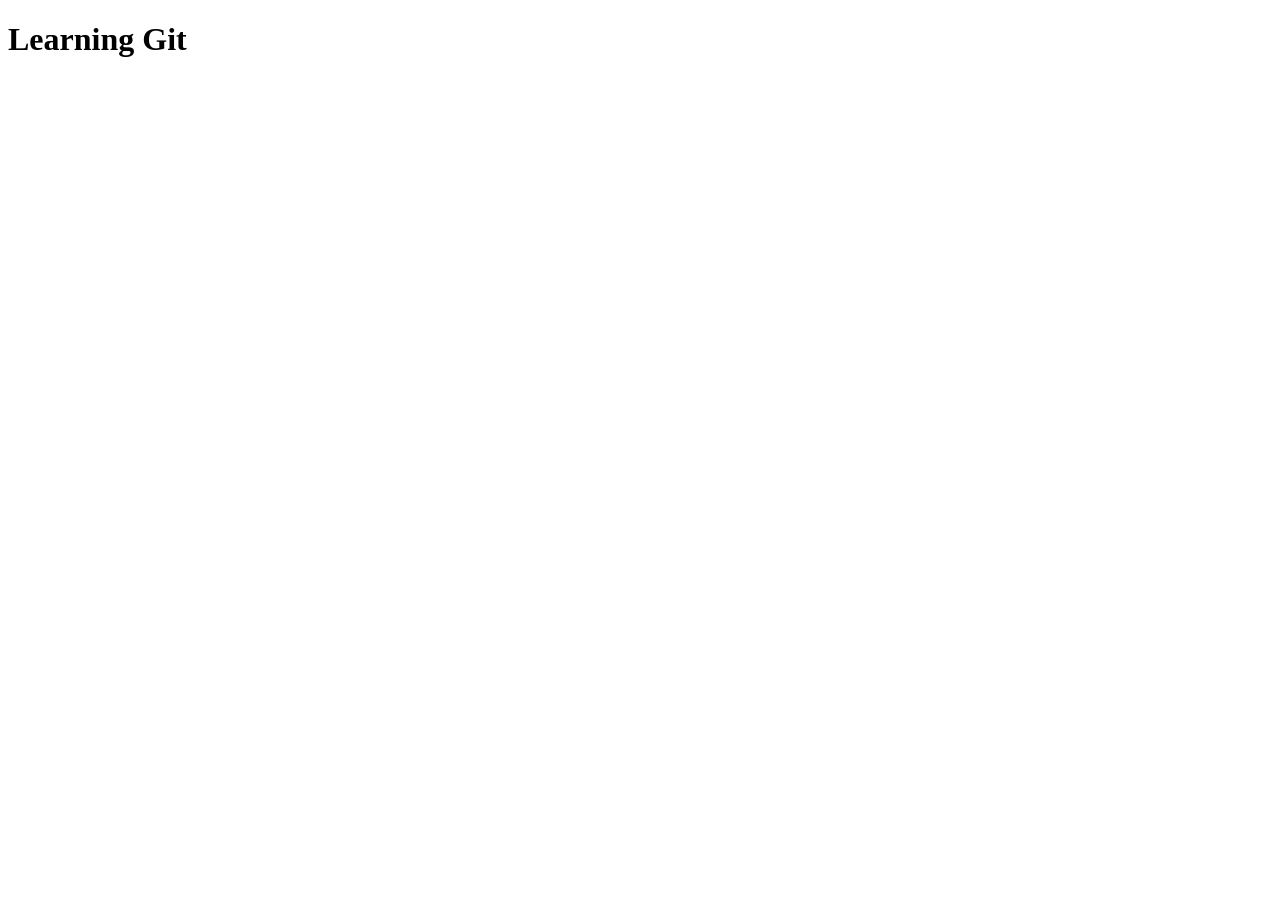
==== index.html @ 0e262084 "link html to style.css" ====
<!DOCTYPE html>
<html lang="en">
<head>
    <meta charset="UTF-8">
    <meta name="viewport" content="width=device-width, initial-scale=1.0">
    <title>Learning Git</title>
    <link rel="stylesheet" href="style.css">
</head>
<body>
    <h1>Learning Git</h1>
</body>
</html>
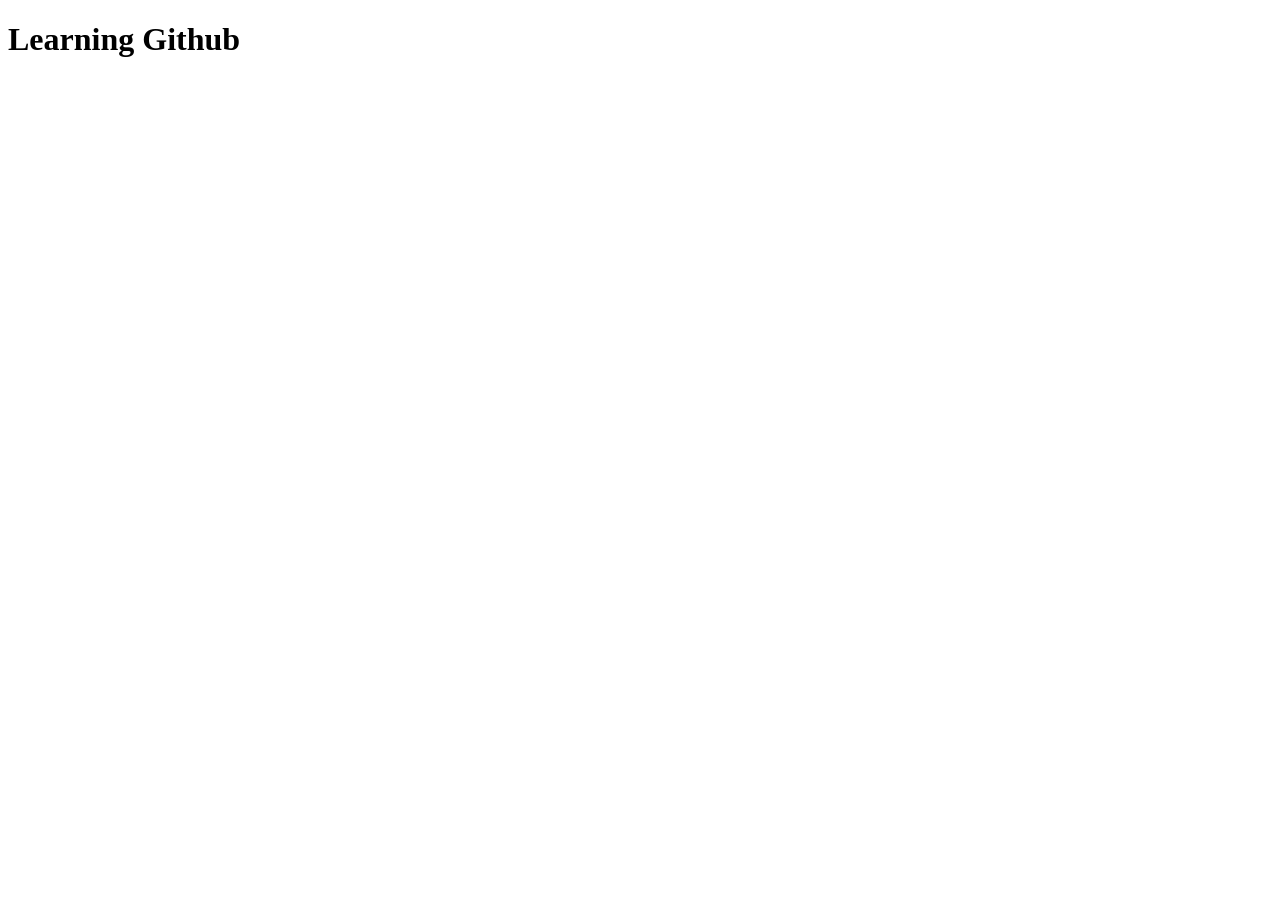
==== commit 665709a9: "Learning Git To 'Learning Github'" ====
--- a/index.html
+++ b/index.html
@@ -7,6 +7,6 @@
     <link rel="stylesheet" href="style.css">
 </head>
 <body>
-    <h1>Learning Git</h1>
+    <h1>Learning Github</h1>
 </body>
 </html>
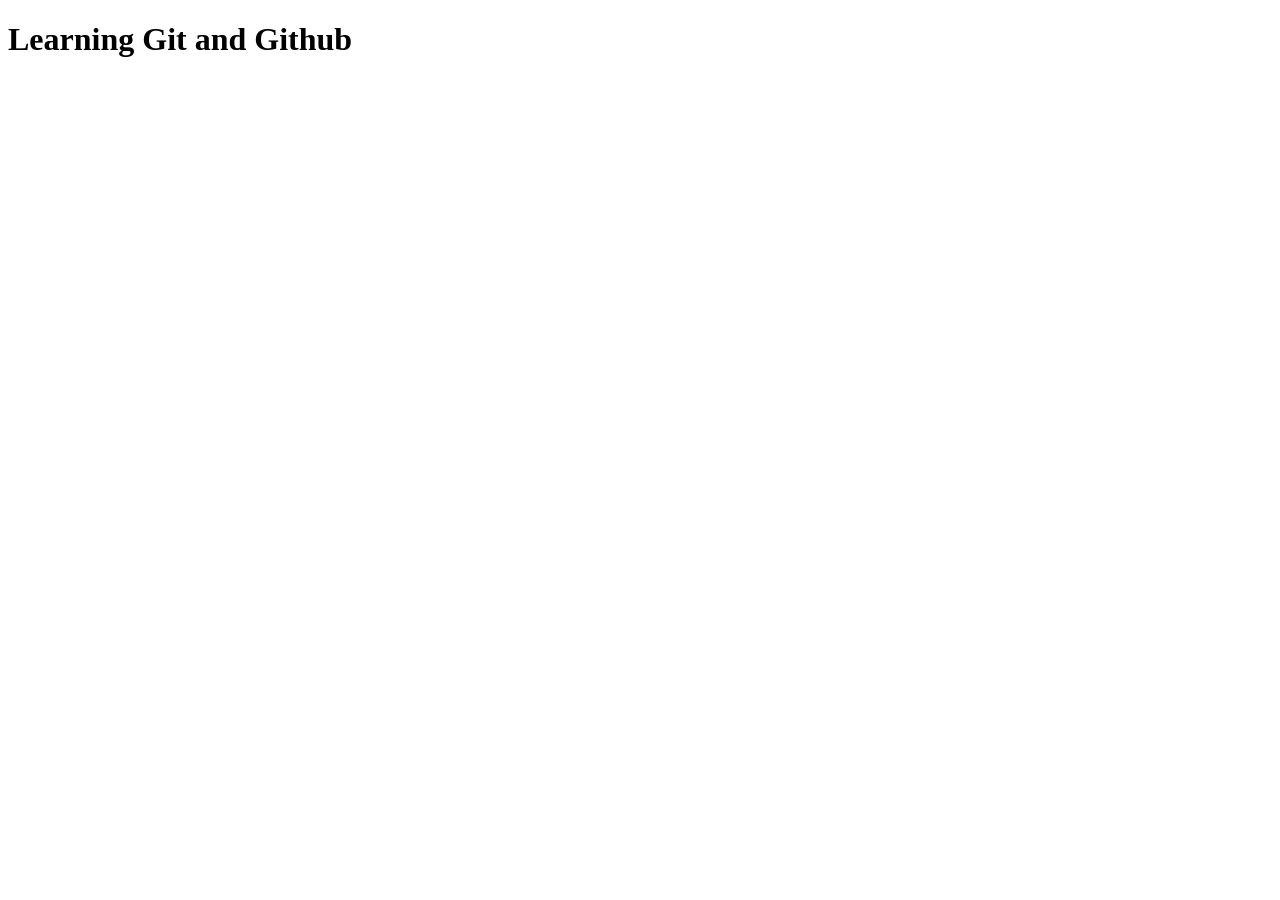
==== commit b650f5b7: "Change Learning Git - Learning Git and Github" ====
--- a/index.html
+++ b/index.html
@@ -7,6 +7,6 @@
     <link rel="stylesheet" href="style.css">
 </head>
 <body>
-    <h1>Learning Github</h1>
+    <h1>Learning Git and Github</h1>
 </body>
 </html>
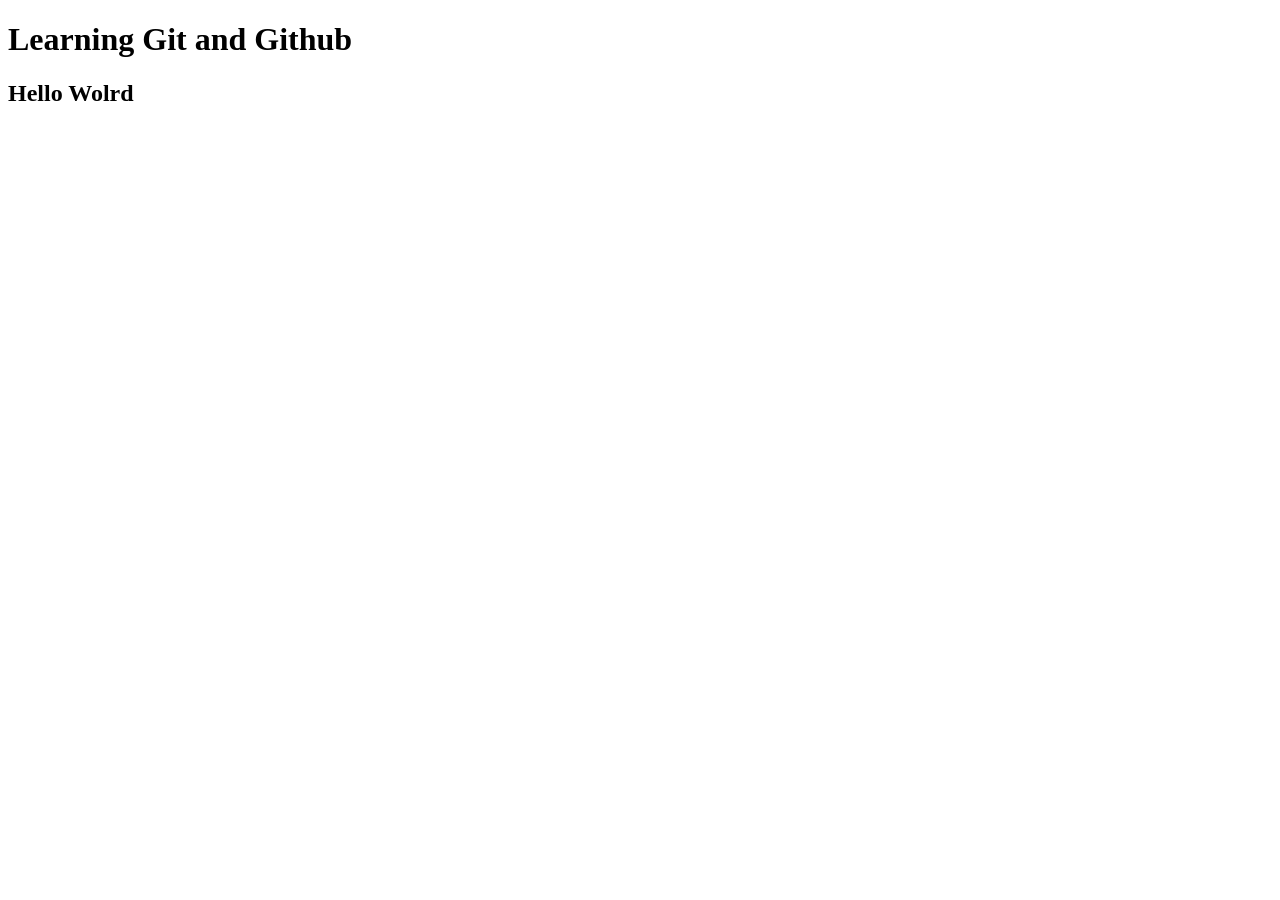
==== commit 4fb9d3a3: "h2 Hello World index.html" ====
--- a/index.html
+++ b/index.html
@@ -8,5 +8,6 @@
 </head>
 <body>
     <h1>Learning Git and Github</h1>
+    <h2>Hello Wolrd</h2>
 </body>
 </html>
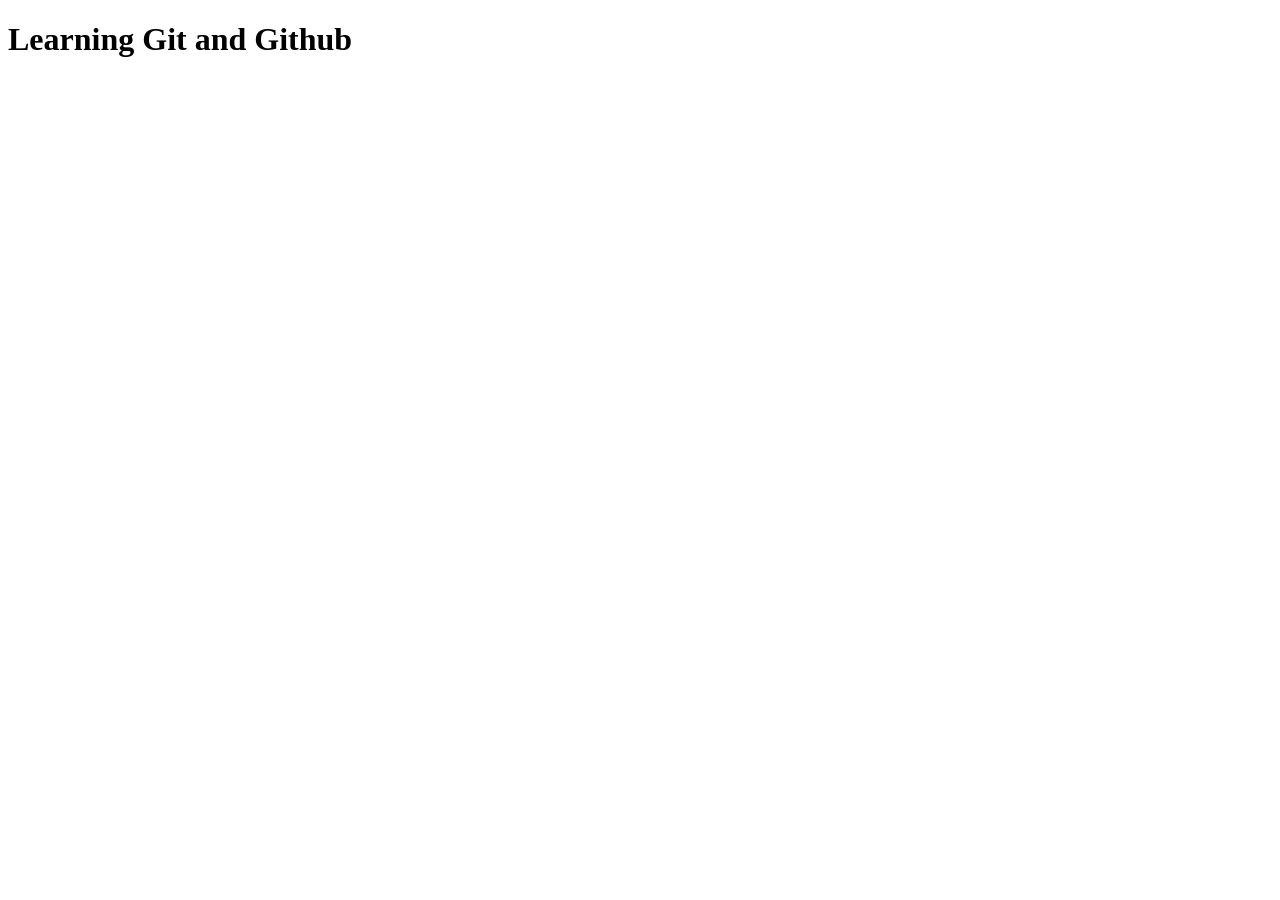
==== commit ac4a6157: "bug fix" ====
--- a/index.html
+++ b/index.html
@@ -8,6 +8,5 @@
 </head>
 <body>
     <h1>Learning Git and Github</h1>
-    <h2>Hello Wolrd</h2>
 </body>
-</html>+</html>
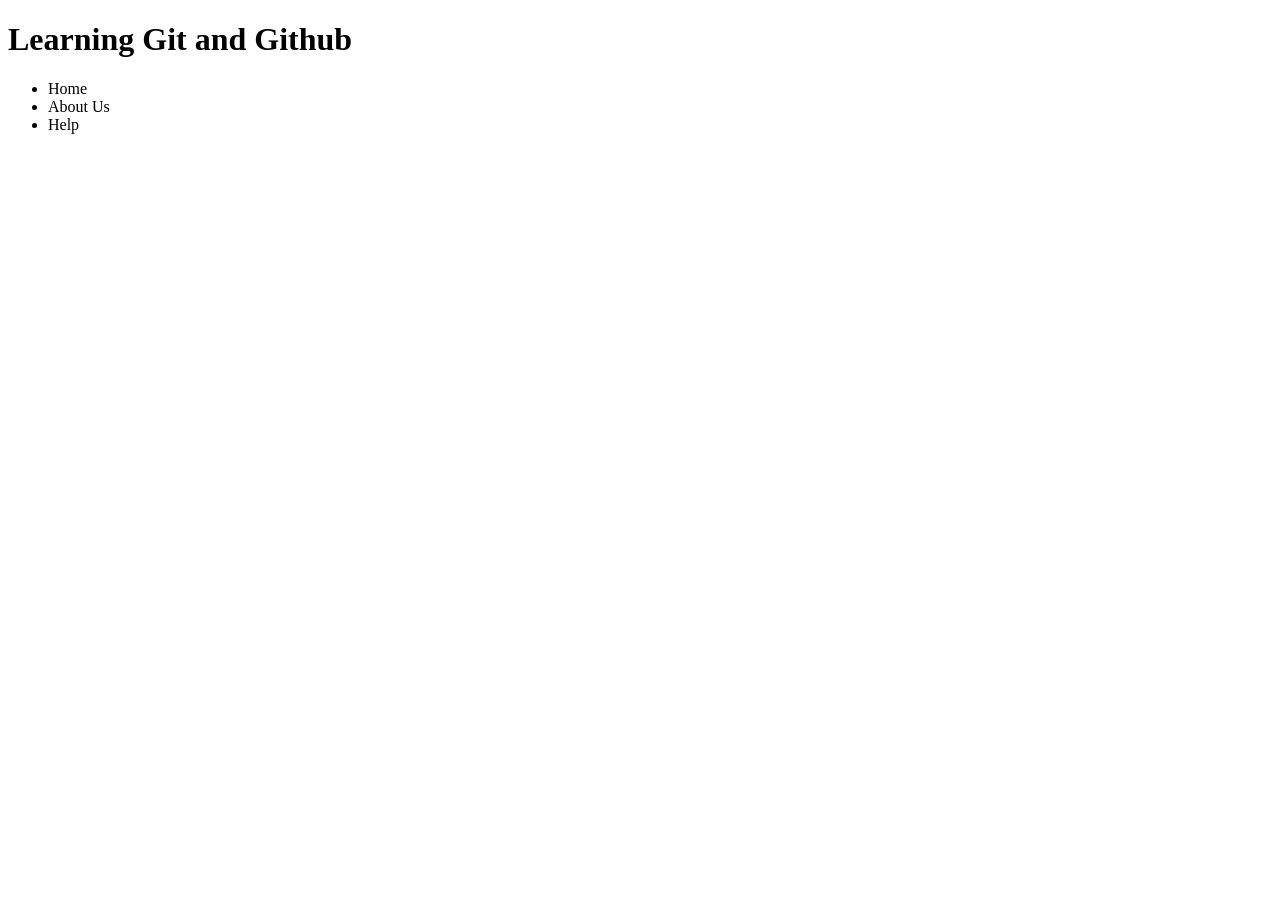
==== commit 5aaba85b: "Add navigation menu to index.html" ====
--- a/index.html
+++ b/index.html
@@ -8,5 +8,12 @@
 </head>
 <body>
     <h1>Learning Git and Github</h1>
+    <nav>
+        <ul>
+            <li>Home</li>
+            <li>About Us</li>
+            <li>Help</li>
+        </ul>
+    </nav>
 </body>
 </html>
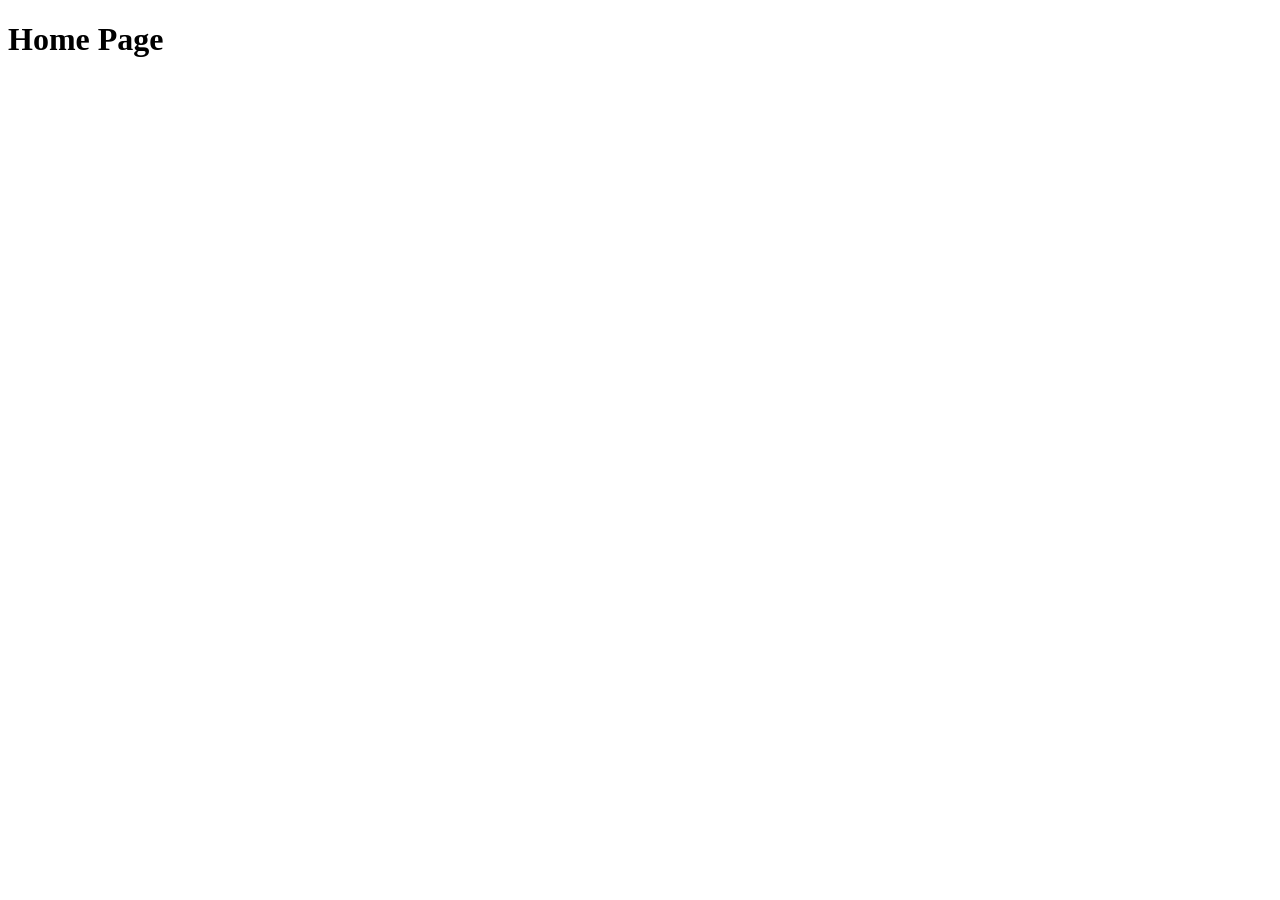
==== commit bee48a38: "inital Commit" ====
--- a/index.html
+++ b/index.html
@@ -3,17 +3,9 @@
 <head>
     <meta charset="UTF-8">
     <meta name="viewport" content="width=device-width, initial-scale=1.0">
-    <title>Learning Git</title>
-    <link rel="stylesheet" href="style.css">
+    <title>Home Page</title>
 </head>
 <body>
-    <h1>Learning Git and Github</h1>
-    <nav>
-        <ul>
-            <li>Home</li>
-            <li>About Us</li>
-            <li>Help</li>
-        </ul>
-    </nav>
+    <h1>Home Page</h1>
 </body>
-</html>
+</html>
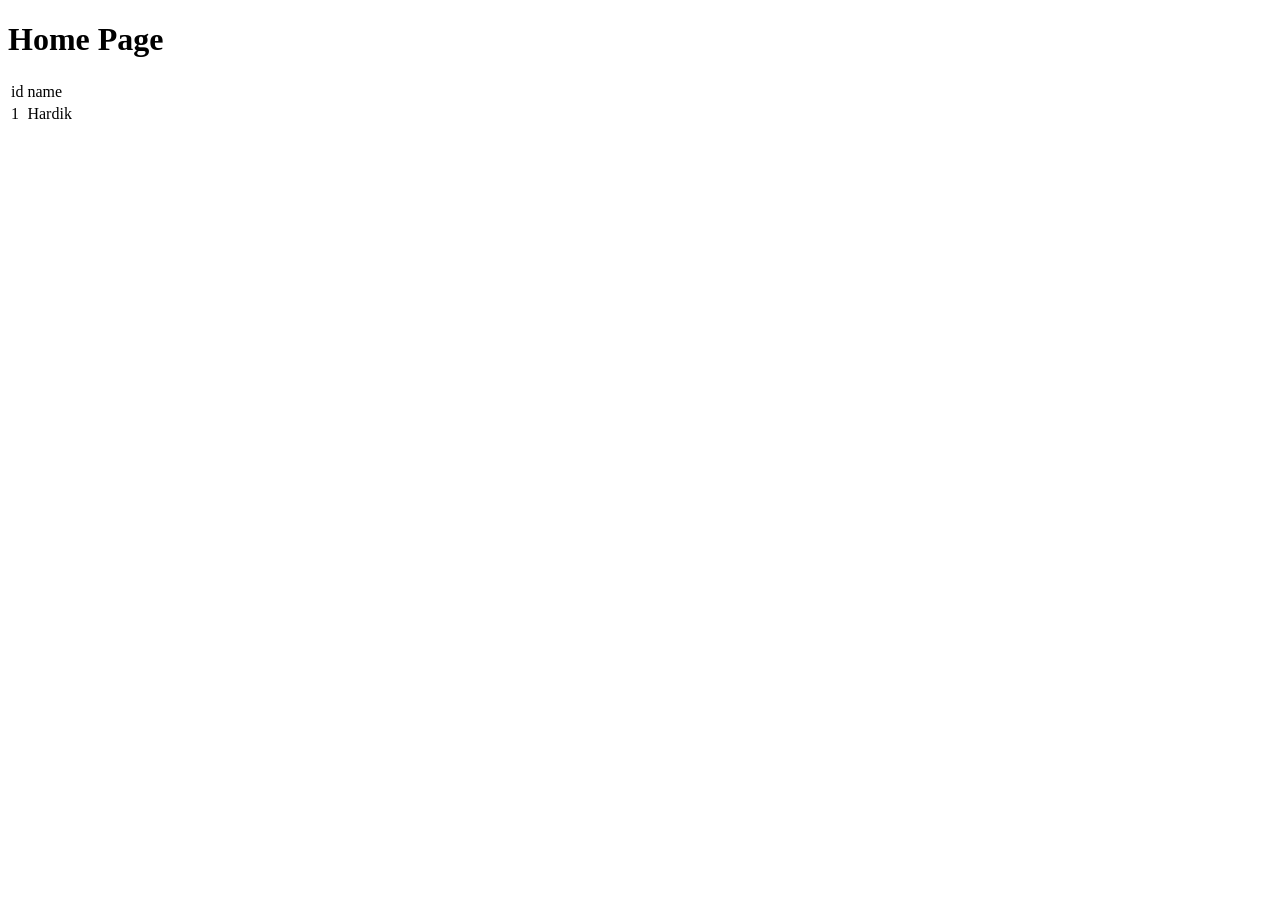
==== commit 9789ce6a: "add table" ====
--- a/index.html
+++ b/index.html
@@ -7,5 +7,15 @@
 </head>
 <body>
     <h1>Home Page</h1>
+    <table>
+        <tr>
+            <td>id</td>
+            <td>name</td>
+        </tr>
+        <tr>
+            <td>1</td>
+            <td>Hardik</td>
+        </tr>
+    </table>
 </body>
 </html>
